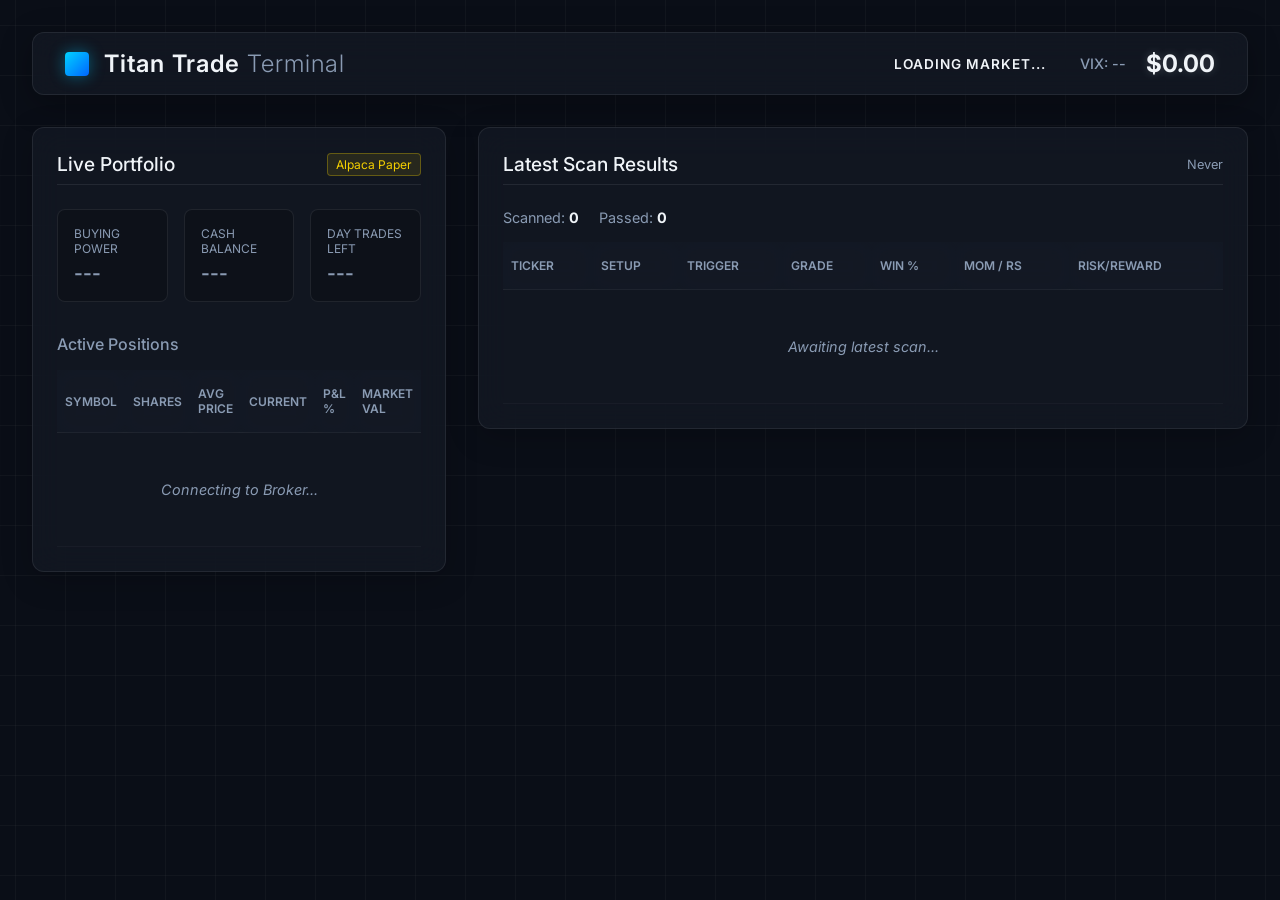
==== static/index.html @ edeaf92b "new" ====
<!DOCTYPE html>
<html lang="en">
<head>
    <meta charset="UTF-8">
    <meta name="viewport" content="width=device-width, initial-scale=1.0">
    <title>Titan Trade Dashboard</title>
    <!-- Use a premium sans-serif font like Inter for an institutional feel -->
    <link href="https://fonts.googleapis.com/css2?family=Inter:wght@300;400;500;600;700&display=swap" rel="stylesheet">
    <link rel="stylesheet" href="/static/styles.css">
</head>
<body>
    <div class="dashboard-container">
        <!-- Header Section -->
        <header class="dashboard-header">
            <div class="logo-container">
                <div class="logo-icon"></div>
                <h1>Titan Trade <span>Terminal</span></h1>
            </div>
            <div class="header-status">
                <span id="market-status" class="status-badge loading">Loading Market...</span>
                <span id="vix-level" class="vix-badge">VIX: --</span>
                <span id="portfolio-value" class="portfolio-val">$0.00</span>
            </div>
        </header>

        <!-- Main Content Area -->
        <main class="dashboard-grid">
            
            <!-- Alpaca Portfolio Summary Widget -->
            <section class="widget portfolio-widget">
                <div class="widget-header">
                    <h2>Live Portfolio</h2>
                    <span class="broker-tag">Alpaca Paper</span>
                </div>
                <div class="portfolio-stats">
                    <div class="stat-box">
                        <span class="label">Buying Power</span>
                        <span id="bp-val" class="value loading-text">---</span>
                    </div>
                    <div class="stat-box">
                        <span class="label">Cash Balance</span>
                        <span id="cash-val" class="value loading-text">---</span>
                    </div>
                    <div class="stat-box">
                        <span class="label">Day Trades Left</span>
                        <span id="dt-val" class="value loading-text">---</span>
                    </div>
                </div>

                <h3>Active Positions</h3>
                <div class="table-container">
                    <table class="data-table">
                        <thead>
                            <tr>
                                <th>Symbol</th>
                                <th>Shares</th>
                                <th>Avg Price</th>
                                <th>Current</th>
                                <th>P&L %</th>
                                <th>Market Val</th>
                            </tr>
                        </thead>
                        <tbody id="positions-body">
                            <tr><td colspan="6" class="loading-row">Connecting to Broker...</td></tr>
                        </tbody>
                    </table>
                </div>
            </section>

            <!-- Latest Scan Results Widget -->
            <section class="widget scan-widget">
                <div class="widget-header">
                    <h2>Latest Scan Results</h2>
                    <span id="scan-timestamp" class="timestamp">Never</span>
                </div>
                <div class="scan-stats">
                    <span>Scanned: <strong id="total-scanned">0</strong></span>
                    <span>Passed: <strong id="total-passed">0</strong></span>
                </div>
                
                <div class="table-container full-height">
                    <table class="data-table">
                        <thead>
                            <tr>
                                <th>Ticker</th>
                                <th>Setup</th>
                                <th>Trigger</th>
                                <th>Grade</th>
                                <th>Win %</th>
                                <th>Mom / RS</th>
                                <th>Risk/Reward</th>
                            </tr>
                        </thead>
                        <tbody id="scan-body">
                            <tr><td colspan="7" class="loading-row">Awaiting latest scan...</td></tr>
                        </tbody>
                    </table>
                </div>
            </section>
            
        </main>
    </div>

    <!-- Load frontend logic -->
    <script src="/static/app.js"></script>
</body>
</html>
---- static/styles.css ----
/* 
    Titan Trade Dashboard - Premium CSS
    Aesthetic: Institutional Dark Mode, Glassmorphism, Neon Accents 
*/

:root {
    /* Color Palette */
    --bg-dark: #0a0e17;
    --bg-panel: rgba(20, 26, 38, 0.7);
    --bg-panel-hover: rgba(30, 38, 56, 0.8);
    --border-color: rgba(255, 255, 255, 0.08);
    --border-highlight: rgba(100, 221, 255, 0.3);
    
    --text-main: #f0f4f8;
    --text-muted: #8a9bb3;
    
    --accent-blue: #00d2ff;
    --accent-blue-glow: rgba(0, 210, 255, 0.4);
    
    --profit-green: #00ff9d;
    --loss-red: #ff3366;
    
    --grade-a: #b300ff;
    --grade-b: #0066ff;
    --grade-c: #8a9bb3;

    /* Metrics */
    --border-radius: 12px;
    --transition-speed: 0.3s;
}

* {
    box-sizing: border-box;
    margin: 0;
    padding: 0;
    font-family: 'Inter', system-ui, -apple-system, sans-serif;
}

body {
    background-color: var(--bg-dark);
    color: var(--text-main);
    min-height: 100vh;
    padding: 2rem;
    
    /* Subtle background grid */
    background-image: 
        linear-gradient(rgba(255,255,255,0.03) 1px, transparent 1px),
        linear-gradient(90deg, rgba(255,255,255,0.03) 1px, transparent 1px);
    background-size: 50px 50px;
    background-position: center center;
}

.dashboard-container {
    max-width: 1400px;
    margin: 0 auto;
    display: flex;
    flex-direction: column;
    gap: 2rem;
}

/* --- HEADER --- */
.dashboard-header {
    display: flex;
    justify-content: space-between;
    align-items: center;
    padding: 1rem 2rem;
    background: var(--bg-panel);
    backdrop-filter: blur(16px);
    border: 1px solid var(--border-color);
    border-radius: var(--border-radius);
    box-shadow: 0 8px 32px rgba(0, 0, 0, 0.3);
}

.logo-container {
    display: flex;
    align-items: center;
    gap: 15px;
}

.logo-icon {
    width: 24px;
    height: 24px;
    background: linear-gradient(135deg, var(--accent-blue), #0066ff);
    border-radius: 4px;
    box-shadow: 0 0 15px var(--accent-blue-glow);
}

.dashboard-header h1 {
    font-size: 1.5rem;
    font-weight: 600;
    letter-spacing: 1px;
}

.dashboard-header h1 span {
    font-weight: 300;
    color: var(--text-muted);
}

.header-status {
    display: flex;
    align-items: center;
    gap: 20px;
}

.status-badge {
    padding: 6px 14px;
    border-radius: 20px;
    font-size: 0.85rem;
    font-weight: 600;
    text-transform: uppercase;
    letter-spacing: 1px;
}

.status-badge.uptrend { background: rgba(0, 255, 157, 0.15); color: var(--profit-green); border: 1px solid rgba(0, 255, 157, 0.3); }
.status-badge.correction { background: rgba(255, 170, 0, 0.15); color: #ffaa00; border: 1px solid rgba(255, 170, 0, 0.3); }
.status-badge.bear { background: rgba(255, 51, 102, 0.15); color: var(--loss-red); border: 1px solid rgba(255, 51, 102, 0.3); }

.vix-badge {
    color: var(--text-muted);
    font-size: 0.9rem;
    font-weight: 500;
}

.portfolio-val {
    font-size: 1.5rem;
    font-weight: 700;
    color: var(--text-main);
    text-shadow: 0 0 10px rgba(255,255,255,0.2);
}

/* --- MAIN GRID --- */
.dashboard-grid {
    display: grid;
    grid-template-columns: 1fr 2fr;
    gap: 2rem;
    align-items: start;
}

/* --- WIDGET PANELS --- */
.widget {
    background: var(--bg-panel);
    backdrop-filter: blur(16px);
    border: 1px solid var(--border-color);
    border-radius: var(--border-radius);
    padding: 1.5rem;
    box-shadow: 0 8px 32px rgba(0, 0, 0, 0.2);
    transition: var(--transition-speed);
}

.widget:hover {
    border-color: var(--border-highlight);
    box-shadow: 0 8px 32px rgba(0, 210, 255, 0.1);
}

.widget-header {
    display: flex;
    justify-content: space-between;
    align-items: center;
    margin-bottom: 1.5rem;
    padding-bottom: 0.5rem;
    border-bottom: 1px solid var(--border-color);
}

.widget h2 {
    font-size: 1.2rem;
    font-weight: 500;
    color: var(--text-main);
}

.broker-tag {
    font-size: 0.75rem;
    padding: 3px 8px;
    border-radius: 4px;
    background: rgba(245, 208, 0, 0.1);
    color: #f5d000;
    border: 1px solid rgba(245, 208, 0, 0.3);
}

.timestamp {
    font-size: 0.8rem;
    color: var(--text-muted);
}

/* --- PORTFOLIO STATS --- */
.portfolio-stats {
    display: grid;
    grid-template-columns: repeat(3, 1fr);
    gap: 1rem;
    margin-bottom: 2rem;
}

.stat-box {
    background: rgba(0,0,0,0.2);
    padding: 1rem;
    border-radius: 8px;
    border: 1px solid var(--border-color);
    display: flex;
    flex-direction: column;
    gap: 5px;
}

.stat-box .label {
    font-size: 0.75rem;
    color: var(--text-muted);
    text-transform: uppercase;
}

.stat-box .value {
    font-size: 1.2rem;
    font-weight: 600;
}

.widget h3 {
    font-size: 1rem;
    color: var(--text-muted);
    margin-bottom: 1rem;
    font-weight: 500;
}

.scan-stats {
    display: flex;
    gap: 20px;
    margin-bottom: 1rem;
    font-size: 0.9rem;
    color: var(--text-muted);
}

.scan-stats strong {
    color: var(--text-main);
}

/* --- TABLES --- */
.table-container {
    width: 100%;
    overflow-x: auto;
}

.table-container.full-height {
    max-height: 600px;
    overflow-y: auto;
}

/* Custom Scrollbar for tables */
.table-container::-webkit-scrollbar {
    width: 6px;
    height: 6px;
}
.table-container::-webkit-scrollbar-track {
    background: var(--bg-dark); 
}
.table-container::-webkit-scrollbar-thumb {
    background: var(--border-color); 
    border-radius: 3px;
}

.data-table {
    width: 100%;
    border-collapse: collapse;
    text-align: left;
}

.data-table th {
    font-size: 0.75rem;
    text-transform: uppercase;
    color: var(--text-muted);
    padding: 1rem 0.5rem;
    border-bottom: 1px solid var(--border-color);
    font-weight: 600;
    position: sticky;
    top: 0;
    background: var(--bg-panel);
    backdrop-filter: blur(10px);
}

.data-table td {
    padding: 1rem 0.5rem;
    border-bottom: 1px solid rgba(255,255,255,0.03);
    font-size: 0.9rem;
}

.data-table tbody tr {
    transition: var(--transition-speed);
}

.data-table tbody tr:hover {
    background: rgba(255,255,255,0.02);
}

.ticker {
    font-weight: 700;
    color: var(--text-main);
    letter-spacing: 0.5px;
}

.setup-type {
    color: var(--text-muted);
    font-size: 0.85rem;
}

.price-val {
    font-family: monospace;
    font-size: 1rem;
}

/* Badges & Colors */
.badge {
    padding: 4px 10px;
    border-radius: 4px;
    font-size: 0.8rem;
    font-weight: 700;
}

.badge-grade-a { background: rgba(179, 0, 255, 0.15); color: var(--grade-a); border: 1px solid rgba(179,0,255,0.4); }
.badge-grade-b { background: rgba(0, 102, 255, 0.15); color: var(--grade-b); border: 1px solid rgba(0,102,255,0.4); }
.badge-grade-c { background: rgba(138, 155, 179, 0.15); color: var(--grade-c); border: 1px solid rgba(138,155,179,0.4); }

.profit { color: var(--profit-green); font-weight: 600; }
.loss { color: var(--loss-red); font-weight: 600; }

.risk-reward {
    display: flex;
    flex-direction: column;
    gap: 4px;
    font-family: monospace;
    font-size: 0.85rem;
}

.risk-reward .stop {
    color: var(--loss-red);
}

.risk-reward .target {
    color: var(--profit-green);
}

/* Loaders & Empty states */
.loading-row, .empty-state, .error-msg {
    text-align: center !important;
    padding: 3rem !important;
    color: var(--text-muted);
    font-style: italic;
}

.loading-text {
    animation: pulse 1.5s infinite ease-in-out;
    color: var(--text-muted) !important;
}

@keyframes pulse {
    0% { opacity: 0.4; }
    50% { opacity: 1; }
    100% { opacity: 0.4; }
}
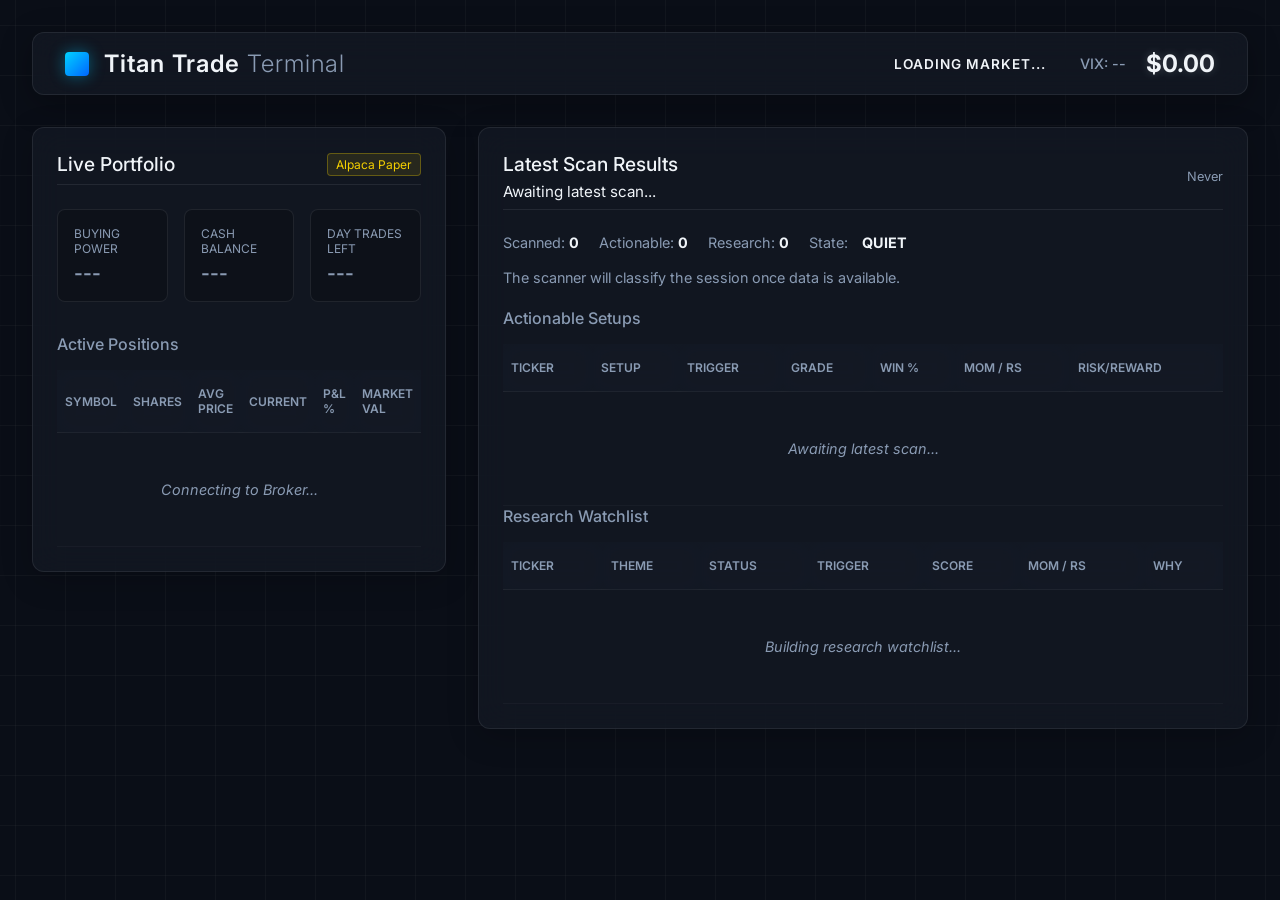
==== commit d1a60a54: "updated" ====
--- a/static/index.html
+++ b/static/index.html
@@ -30,7 +30,7 @@
             <section class="widget portfolio-widget">
                 <div class="widget-header">
                     <h2>Live Portfolio</h2>
-                    <span class="broker-tag">Alpaca Paper</span>
+                    <span id="broker-mode" class="broker-tag">Alpaca Paper</span>
                 </div>
                 <div class="portfolio-stats">
                     <div class="stat-box">
@@ -70,15 +70,22 @@
             <!-- Latest Scan Results Widget -->
             <section class="widget scan-widget">
                 <div class="widget-header">
-                    <h2>Latest Scan Results</h2>
+                    <div>
+                        <h2>Latest Scan Results</h2>
+                        <p id="opportunity-headline" class="opportunity-headline">Awaiting latest scan...</p>
+                    </div>
                     <span id="scan-timestamp" class="timestamp">Never</span>
                 </div>
                 <div class="scan-stats">
                     <span>Scanned: <strong id="total-scanned">0</strong></span>
-                    <span>Passed: <strong id="total-passed">0</strong></span>
+                    <span>Actionable: <strong id="total-passed">0</strong></span>
+                    <span>Research: <strong id="research-count">0</strong></span>
+                    <span>State: <strong id="opportunity-state">QUIET</strong></span>
                 </div>
-                
-                <div class="table-container full-height">
+                <p id="opportunity-detail" class="opportunity-detail">The scanner will classify the session once data is available.</p>
+
+                <h3>Actionable Setups</h3>
+                <div class="table-container">
                     <table class="data-table">
                         <thead>
                             <tr>
@@ -96,6 +103,26 @@
                         </tbody>
                     </table>
                 </div>
+
+                <h3>Research Watchlist</h3>
+                <div class="table-container full-height">
+                    <table class="data-table">
+                        <thead>
+                            <tr>
+                                <th>Ticker</th>
+                                <th>Theme</th>
+                                <th>Status</th>
+                                <th>Trigger</th>
+                                <th>Score</th>
+                                <th>Mom / RS</th>
+                                <th>Why</th>
+                            </tr>
+                        </thead>
+                        <tbody id="watchlist-body">
+                            <tr><td colspan="7" class="loading-row">Building research watchlist...</td></tr>
+                        </tbody>
+                    </table>
+                </div>
             </section>
             
         </main>
--- a/static/styles.css
+++ b/static/styles.css
@@ -114,6 +114,7 @@
 .status-badge.uptrend { background: rgba(0, 255, 157, 0.15); color: var(--profit-green); border: 1px solid rgba(0, 255, 157, 0.3); }
 .status-badge.correction { background: rgba(255, 170, 0, 0.15); color: #ffaa00; border: 1px solid rgba(255, 170, 0, 0.3); }
 .status-badge.bear { background: rgba(255, 51, 102, 0.15); color: var(--loss-red); border: 1px solid rgba(255, 51, 102, 0.3); }
+.status-badge.neutral { background: rgba(138, 155, 179, 0.15); color: var(--text-muted); border: 1px solid rgba(138, 155, 179, 0.3); }
 
 .vix-badge {
     color: var(--text-muted);
@@ -181,6 +182,19 @@
     color: var(--text-muted);
 }
 
+.opportunity-headline {
+    margin-top: 0.4rem;
+    color: var(--text-main);
+    font-size: 0.95rem;
+}
+
+.opportunity-detail {
+    margin-bottom: 1.2rem;
+    color: var(--text-muted);
+    font-size: 0.9rem;
+    line-height: 1.5;
+}
+
 /* --- PORTFOLIO STATS --- */
 .portfolio-stats {
     display: grid;
@@ -227,6 +241,31 @@
 
 .scan-stats strong {
     color: var(--text-main);
+}
+
+#opportunity-state {
+    padding: 0.25rem 0.6rem;
+    border-radius: 999px;
+}
+
+.state-actionable {
+    color: var(--profit-green);
+    background: rgba(0, 255, 157, 0.15);
+}
+
+.state-research {
+    color: var(--accent-blue);
+    background: rgba(0, 210, 255, 0.12);
+}
+
+.state-defensive {
+    color: #ffaa00;
+    background: rgba(255, 170, 0, 0.14);
+}
+
+.state-quiet {
+    color: var(--text-muted);
+    background: rgba(138, 155, 179, 0.14);
 }
 
 /* --- TABLES --- */
@@ -313,6 +352,7 @@
 .badge-grade-a { background: rgba(179, 0, 255, 0.15); color: var(--grade-a); border: 1px solid rgba(179,0,255,0.4); }
 .badge-grade-b { background: rgba(0, 102, 255, 0.15); color: var(--grade-b); border: 1px solid rgba(0,102,255,0.4); }
 .badge-grade-c { background: rgba(138, 155, 179, 0.15); color: var(--grade-c); border: 1px solid rgba(138,155,179,0.4); }
+.watch-status { background: rgba(0, 210, 255, 0.1); color: var(--accent-blue); border: 1px solid rgba(0, 210, 255, 0.25); }
 
 .profit { color: var(--profit-green); font-weight: 600; }
 .loss { color: var(--loss-red); font-weight: 600; }
@@ -346,8 +386,61 @@
     color: var(--text-muted) !important;
 }
 
+.watchlist-why {
+    max-width: 320px;
+    color: var(--text-muted);
+}
+
 @keyframes pulse {
     0% { opacity: 0.4; }
     50% { opacity: 1; }
     100% { opacity: 0.4; }
 }
+
+@media (max-width: 1100px) {
+    .dashboard-grid {
+        grid-template-columns: 1fr;
+    }
+
+    .header-status {
+        flex-wrap: wrap;
+        justify-content: flex-end;
+    }
+}
+
+@media (max-width: 720px) {
+    body {
+        padding: 1rem;
+    }
+
+    .dashboard-header {
+        padding: 1rem;
+        flex-direction: column;
+        align-items: flex-start;
+        gap: 1rem;
+    }
+
+    .header-status {
+        gap: 0.75rem;
+        justify-content: flex-start;
+    }
+
+    .portfolio-stats {
+        grid-template-columns: 1fr;
+    }
+
+    .scan-stats {
+        flex-wrap: wrap;
+        gap: 0.75rem 1rem;
+    }
+
+    .widget-header {
+        align-items: flex-start;
+        gap: 0.75rem;
+        flex-direction: column;
+    }
+
+    .watchlist-why {
+        min-width: 220px;
+    }
+}
